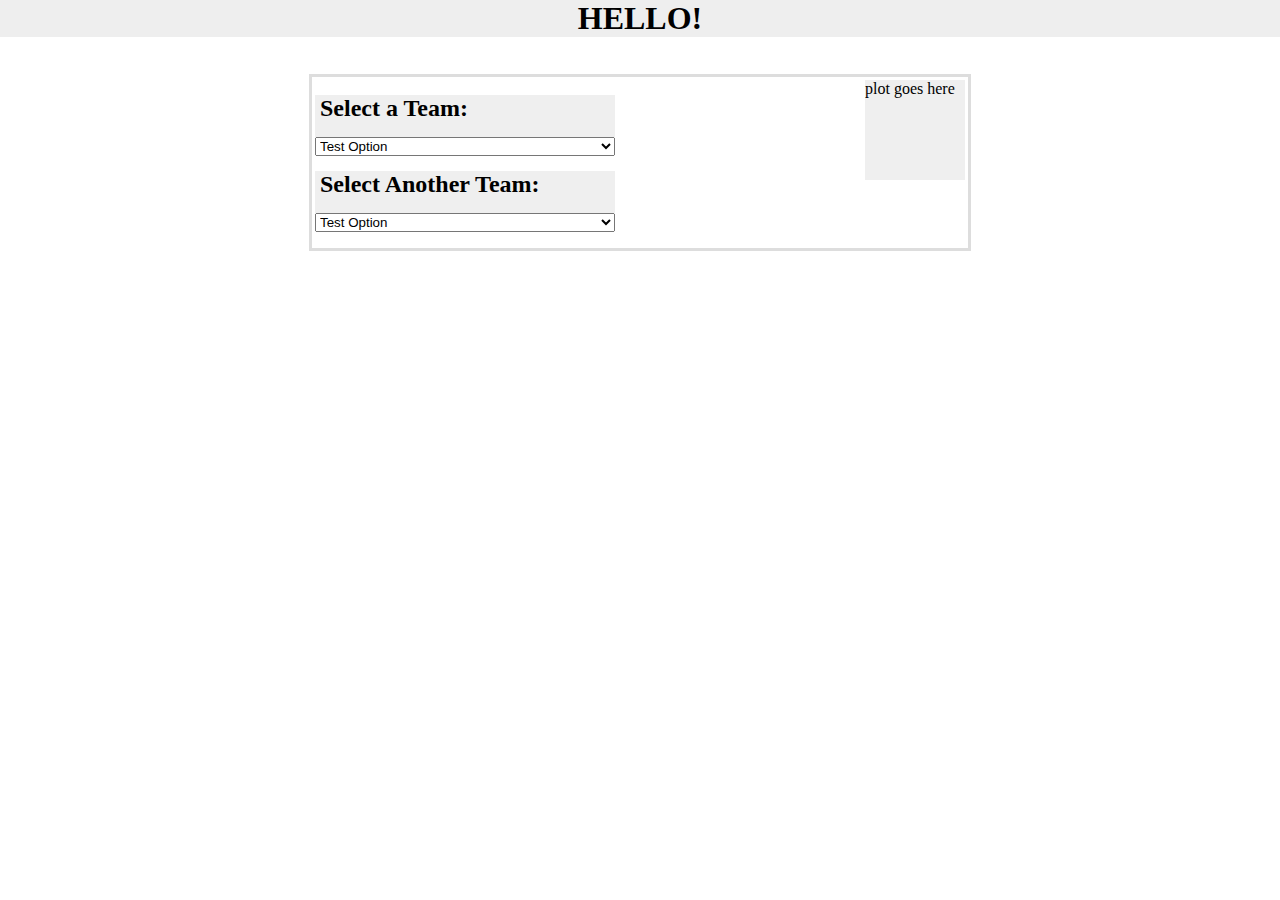
==== html/index.html @ 6452ce45 "First HTML Commit" ====
<!DOCTYPE html>
<html lang="en">
    <head>
        <meta charset="utf-8">
        <title>March Madness Model</title>
        <link rel="stylesheet" type="text/css" href="css/main.css" media="screen" />
        <script type="text/javascript" src="js/d3.js"></script>
    </head>
    <body>
        <script type="text/javascript">
            // Your beautiful D3 code will go here
        </script>
        
        <div class="stretch"><h1>HELLO!</h1></div>
        
        <div class="center outlined">
            <div id="plot">plot goes here</div>
            <div id="input">
            	<div id="teamA" class="teamInput">
            	<h2>Select a Team:</h2>
                <select id="selectA" onchange="teamA()">
                    <option value="101">Test Option</option>
                    <option value="102">Test option</option>
                    <option value="103">test Option</option>
                    <option value="104">test option</option>
                </select>
                </div>
                
                <div id="teamB" class="teamInput">
                <h2>Select Another Team:</h2>
                <select id="selectB" onchange="teamB()">
                    <option value="101">Test Option</option>
                    <option value="102">Test option</option>
                    <option value="103">test Option</option>
                    <option value="104">test option</option>
                </select>
                </div>
            </div>
        </div>
        
    </body>
</html>
---- html/css/main.css ----
html, body, div, select, input, article, p, h1 {
	margin: 0;
	padding: 0;
}

h2, h3, h4, h5, h6 {
	margin: 15px 5px;
	padding: 0;
}

.stretch {
	background-color: #eeeeee;
	margin: 0;
	padding: 0;
	text-align: center;
	width: 100%;
}

.center {
	max-width: 650px;
	margin: 40px auto;
}

.outlined {
	padding: 3px;
	outline: 3px solid #ddd;
}

#input {
	position: relative;
	display: block;
	
	max-width: 300px;
	min-width: 100px;
	height: 150px;
}

#input select {
	width: 100%;
}

#plot {
	background-color: #efefef;
	display: block;
	float: right;
	min-height: 100px;
	min-width: 100px;
}

.teamInput {
	background-color: #efefef;
}
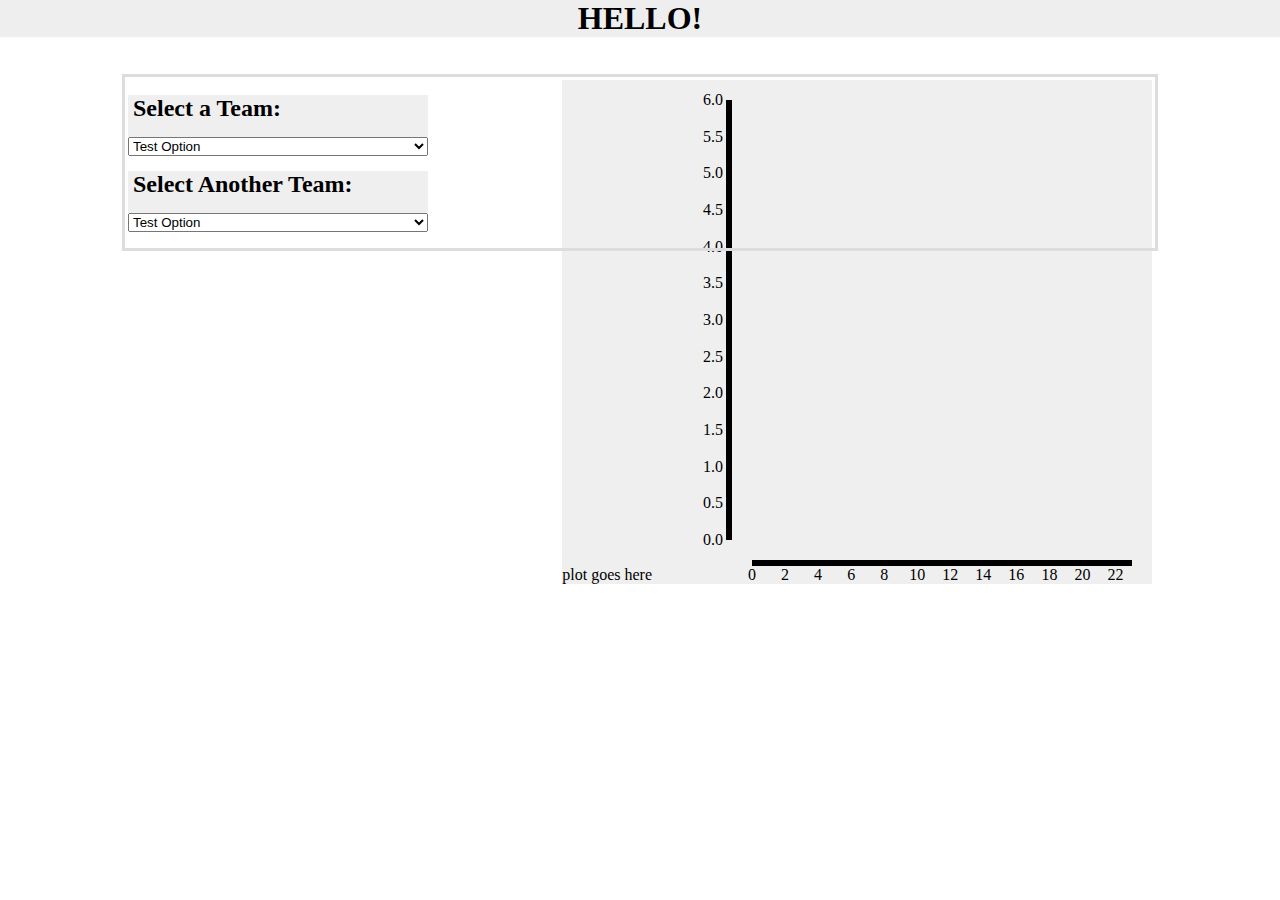
==== commit c8df8a23: "d3" ====
--- a/html/index.html
+++ b/html/index.html
@@ -37,6 +37,6 @@
                 </div>
             </div>
         </div>
-        
+       <script src="js/data.js"></script> 
     </body>
 </html> 
--- a/html/css/main.css
+++ b/html/css/main.css
@@ -17,7 +17,7 @@
 }
 
 .center {
-	max-width: 650px;
+	max-width: 80%;
 	margin: 40px auto;
 }
 
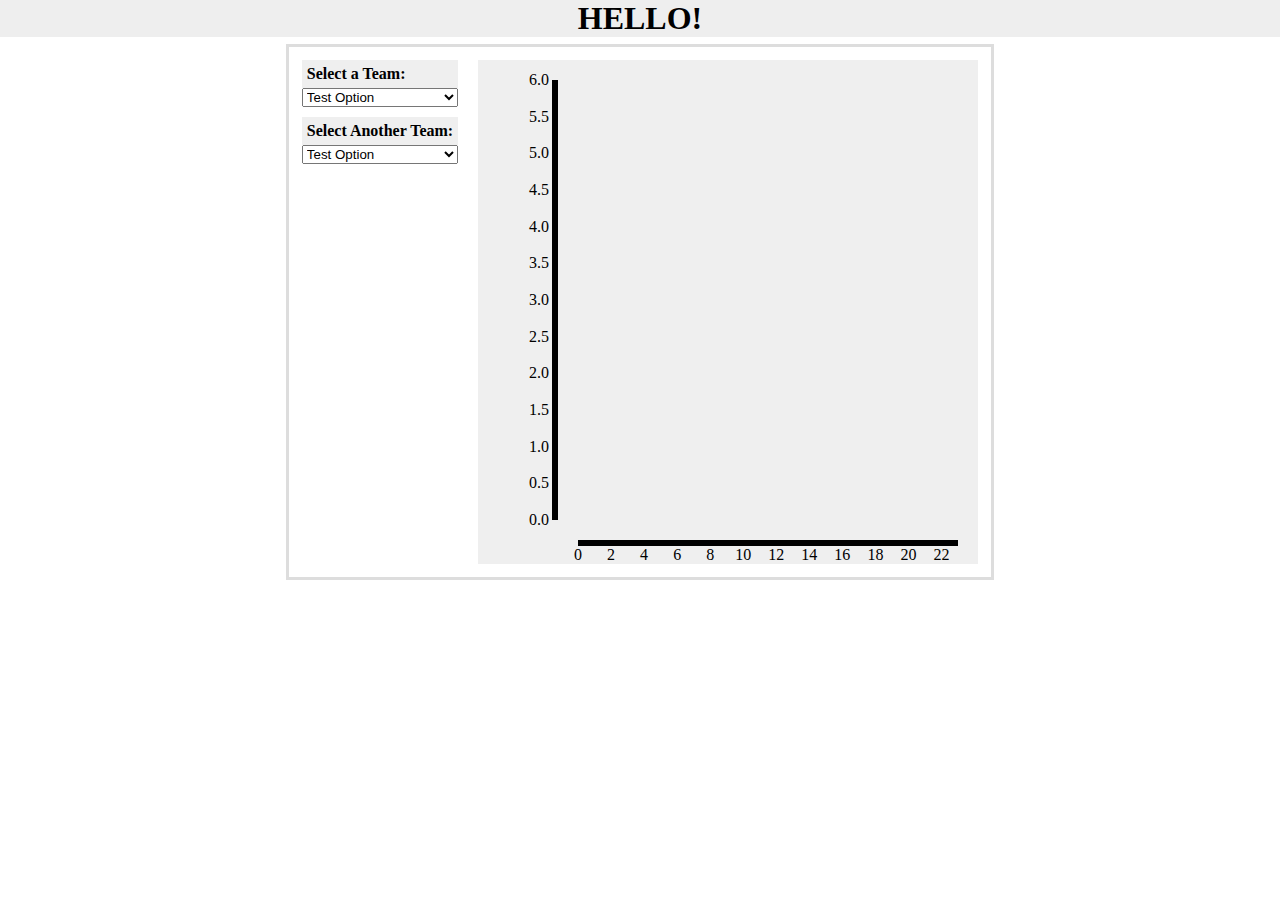
==== commit a4c36607: "Implemented FlexBox" ====
--- a/html/index.html
+++ b/html/index.html
@@ -13,11 +13,11 @@
         
         <div class="stretch"><h1>HELLO!</h1></div>
         
-        <div class="center outlined">
-            <div id="plot">plot goes here</div>
+        <div class="center">
+	<div id="content" class="outlined">
             <div id="input">
             	<div id="teamA" class="teamInput">
-            	<h2>Select a Team:</h2>
+            	<h4>Select a Team:</h4>
                 <select id="selectA" onchange="teamA()">
                     <option value="101">Test Option</option>
                     <option value="102">Test option</option>
@@ -27,7 +27,7 @@
                 </div>
                 
                 <div id="teamB" class="teamInput">
-                <h2>Select Another Team:</h2>
+                <h4>Select Another Team:</h4>
                 <select id="selectB" onchange="teamB()">
                     <option value="101">Test Option</option>
                     <option value="102">Test option</option>
@@ -36,7 +36,9 @@
                 </select>
                 </div>
             </div>
+            <div id="plot"></div>
         </div>
+	</div>
        <script src="js/data.js"></script> 
     </body>
 </html> 
--- a/html/css/main.css
+++ b/html/css/main.css
@@ -4,21 +4,29 @@
 }
 
 h2, h3, h4, h5, h6 {
-	margin: 15px 5px;
+	margin: 5px;
 	padding: 0;
 }
 
 .stretch {
 	background-color: #eeeeee;
+	
 	margin: 0;
+	margin-bottom: 10px;
+	
 	padding: 0;
 	text-align: center;
 	width: 100%;
 }
 
 .center {
-	max-width: 80%;
-	margin: 40px auto;
+	display: flex;
+	justify-content: center;
+}
+
+#content {
+	display: flex;
+	max-width: 100%;
 }
 
 .outlined {
@@ -27,12 +35,14 @@
 }
 
 #input {
-	position: relative;
-	display: block;
+	display: flex;
+	flex-direction: column;
+	align-items: space-between;
+
+	margin: 10px;
 	
 	max-width: 300px;
 	min-width: 100px;
-	height: 150px;
 }
 
 #input select {
@@ -40,13 +50,19 @@
 }
 
 #plot {
+	display: block;
+	
+	margin: 10px;
+	
 	background-color: #efefef;
-	display: block;
-	float: right;
 	min-height: 100px;
 	min-width: 100px;
+	
+	overflow-x: hidden;
+	overflow-y: hidden;
 }
 
 .teamInput {
 	background-color: #efefef;
+	margin-bottom: 10px;
 }
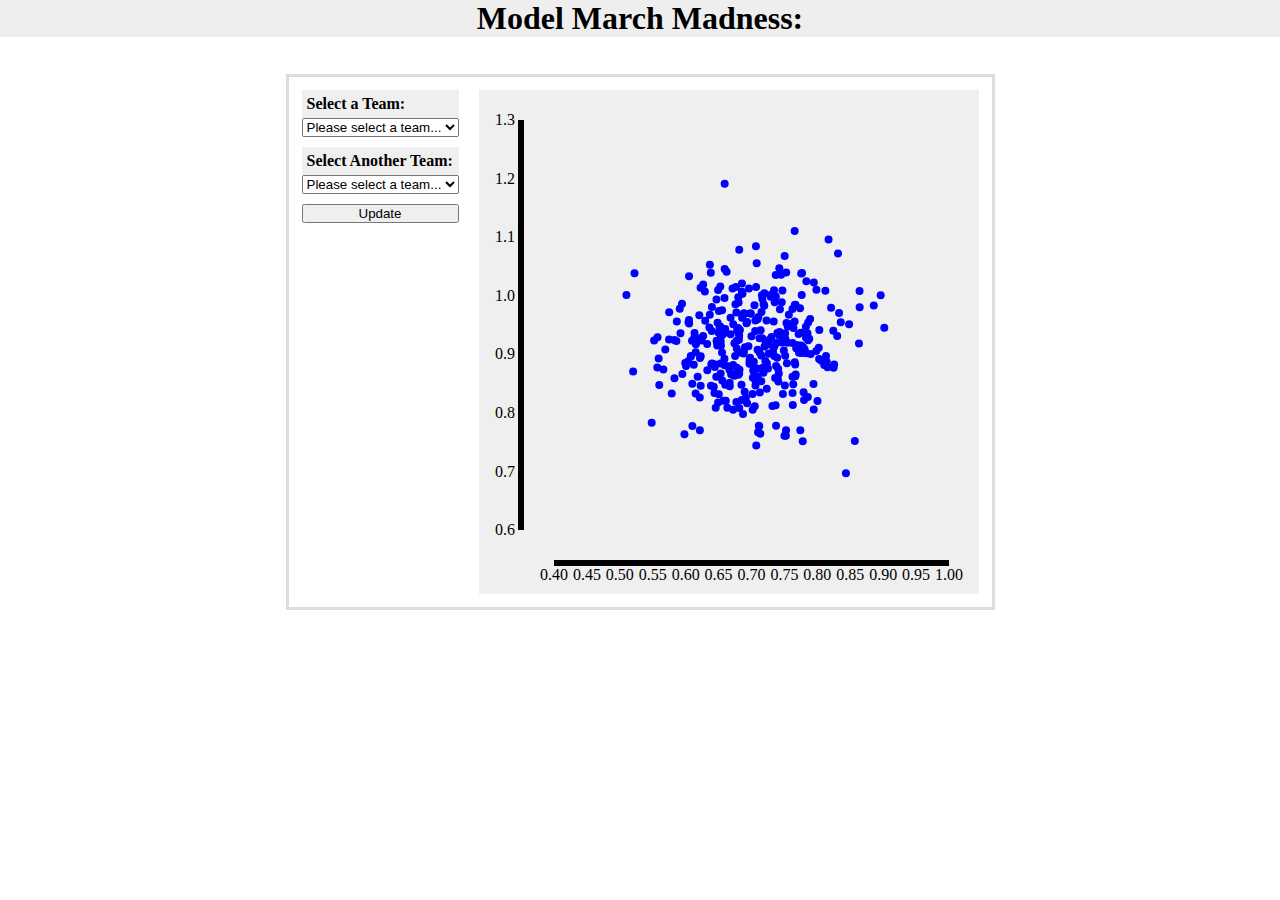
==== commit 4260c9c6: "conv push" ====
--- a/html/index.html
+++ b/html/index.html
@@ -4,41 +4,42 @@
         <meta charset="utf-8">
         <title>March Madness Model</title>
         <link rel="stylesheet" type="text/css" href="css/main.css" media="screen" />
-        <script type="text/javascript" src="js/d3.js"></script>
     </head>
     <body>
-        <script type="text/javascript">
-            // Your beautiful D3 code will go here
-        </script>
         
-        <div class="stretch"><h1>HELLO!</h1></div>
+        <div class="stretch"><h1>Model March Madness:</h1></div>
         
         <div class="center">
 	<div id="content" class="outlined">
-            <div id="input">
+            
+            <form id="input">
             	<div id="teamA" class="teamInput">
             	<h4>Select a Team:</h4>
-                <select id="selectA" onchange="teamA()">
-                    <option value="101">Test Option</option>
-                    <option value="102">Test option</option>
-                    <option value="103">test Option</option>
-                    <option value="104">test option</option>
+                <select id="selectA" required>
+                    <option value="" selected disabled>Please select a team...</option>
                 </select>
                 </div>
                 
                 <div id="teamB" class="teamInput">
                 <h4>Select Another Team:</h4>
-                <select id="selectB" onchange="teamB()">
-                    <option value="101">Test Option</option>
-                    <option value="102">Test option</option>
-                    <option value="103">test Option</option>
-                    <option value="104">test option</option>
+                <select id="selectB" required>
+                    <option value="" selected disabled>Please select a team...</option>
                 </select>
                 </div>
+                
+                <input id="submitButton" type="submit" value="Update">
+            </form>
+            
+            <div id="plot">
+                <div id="plotBars"></div>
+                <div id="plotData"></div>
+                <div id="plotB"></div>
             </div>
-            <div id="plot"></div>
         </div>
 	</div>
+	<script src="https://ajax.googleapis.com/ajax/libs/jquery/1.12.0/jquery.min.js"></script>
+        <script type="text/javascript" src="js/d3.js"></script>
+       <script src="js/selectModel.js"></script> 
        <script src="js/data.js"></script> 
     </body>
 </html> 
--- a/html/css/main.css
+++ b/html/css/main.css
@@ -22,11 +22,18 @@
 .center {
 	display: flex;
 	justify-content: center;
+	align-items: center;
+	margin-top: 40px;
 }
 
 #content {
 	display: flex;
-	max-width: 100%;
+	max-width: 750px;
+}
+
+#topSpace {
+	display: block;
+	height: 25%;
 }
 
 .outlined {
